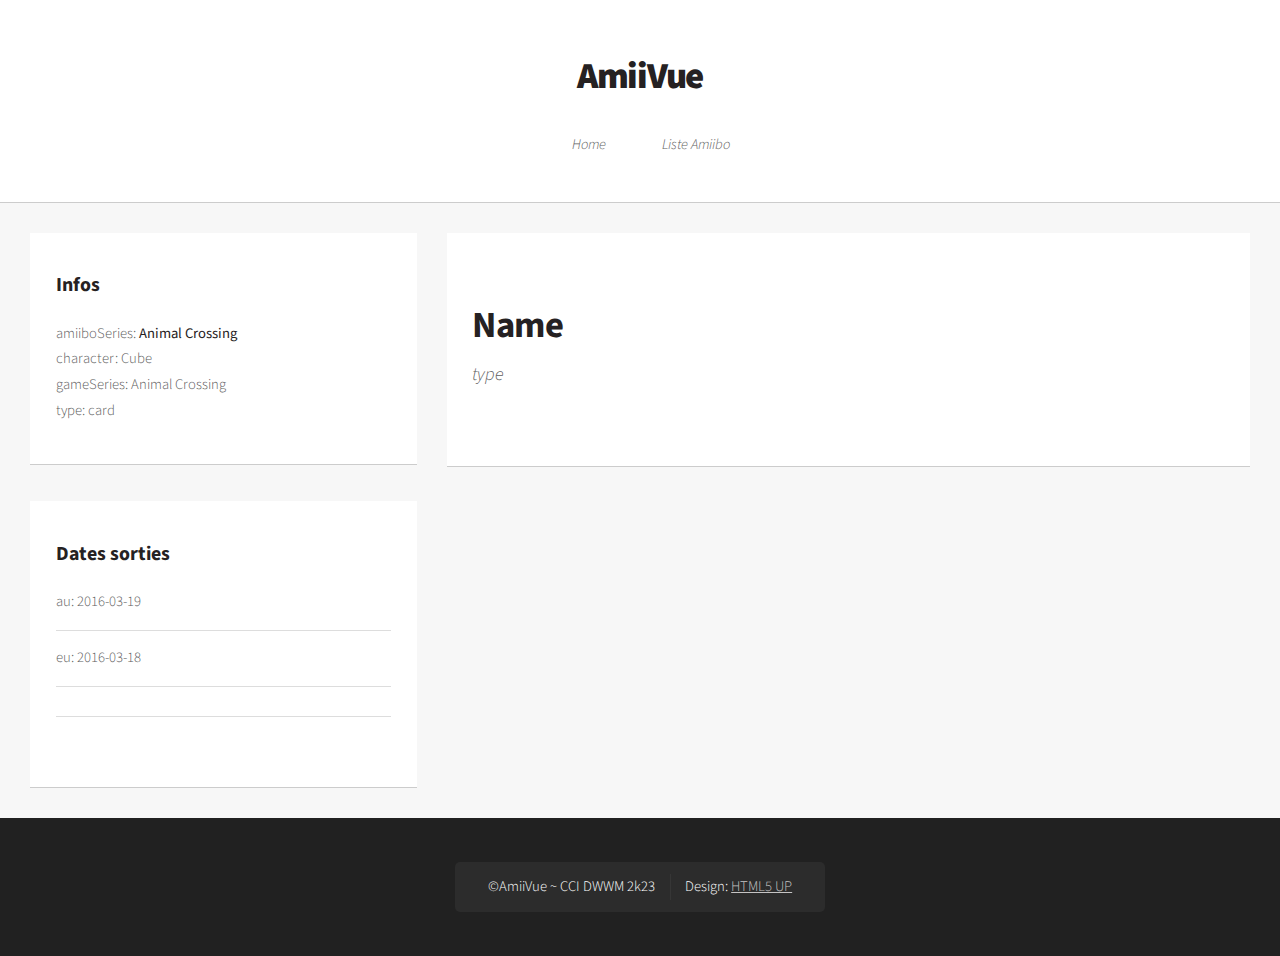
==== detail.html @ 89505daa "footer and img" ====
<!DOCTYPE HTML>
<html>
	<head>
		<title>AmiiVue</title>
		<meta charset="utf-8" />
		<meta name="viewport" content="width=device-width, initial-scale=1, user-scalable=no" />
		<link rel="stylesheet" href="assets/css/main.css" />
	</head>
	<body class="left-sidebar is-preload">
		<div id="page-wrapper">

			<!-- Header -->
				<section id="header">

					<!-- Logo -->
						<h1><a href="index.html">AmiiVue</a></h1>

					<!-- Nav -->
					<nav id="nav">
						<ul>
							<li ><a href="index.html">Home</a></li>
							<li ><a href="liste.html">Liste Amiibo</a></li>
						</ul>
					</nav>

				</section>

			<!-- Main -->
				<section id="main">
					<div class="container">
						<div class="row">
							<div class="col-4 col-12-medium">

								<!-- Sidebar -->
									<section class="box">
										<header>
											<h3>Infos</h3>
										</header>
										<p> amiiboSeries: <b>Animal Crossing</b> <br />
											character: Cube<br />
											gameSeries: Animal Crossing<br />
											type: card
										</p>
										
									</section>
									<section class="box">
										<header>
											<h3>Dates sorties</h3>
										</header>
										
										<ul class="divided">
											<li>au: 2016-03-19</li>
											<li>eu: 2016-03-18</li>
											<li></li>
											<li></li>
										</ul>
										
									</section>

							</div>
							<div class="col-8 col-12-medium imp-medium">

								<!-- Content -->
									<article class="box post">
										<a href="#" class="featured"><img src="https://raw.githubusercontent.com/N3evin/AmiiboAPI/master/images/icon_04610001-01610502.png" alt="" /></a>
										<header>
											<h2>Name</h2>
											<p>type</p>
										</header>
									</article>

							</div>
						</div>
					</div>
				</section>

				<!-- Footer -->
			<section id="footer">
				<div class="container">
					<div class="row">						
						<div class="col-12">

							<!-- Copyright -->
								<div id="copyright">
									<ul class="links">
										<li>&copy;AmiiVue ~  CCI DWWM 2k23 </li><li>Design: <a href="http://html5up.net">HTML5 UP</a></li>
									</ul>
								</div>

						</div>
					</div>
				</div>
			</section>

		</div>

		
	</body>
</html>
---- assets/css/main.css ----
@import url("fontawesome-all.min.css");
@import url("https://fonts.googleapis.com/css?family=Source+Sans+Pro:300,400,700,900,300italic");

/*
	Dopetrope by HTML5 UP
	html5up.net | @ajlkn
	Free for personal and commercial use under the CCA 3.0 license (html5up.net/license)
*/

html, body, div, span, applet, object,
iframe, h1, h2, h3, h4, h5, h6, p, blockquote,
pre, a, abbr, acronym, address, big, cite,
code, del, dfn, em, img, ins, kbd, q, s, samp,
small, strike, strong, sub, sup, tt, var, b,
u, i, center, dl, dt, dd, ol, ul, li, fieldset,
form, label, legend, table, caption, tbody,
tfoot, thead, tr, th, td, article, aside,
canvas, details, embed, figure, figcaption,
footer, header, hgroup, menu, nav, output, ruby,
section, summary, time, mark, audio, video {
	margin: 0;
	padding: 0;
	border: 0;
	font-size: 100%;
	font: inherit;
	vertical-align: baseline;}

article, aside, details, figcaption, figure,
footer, header, hgroup, menu, nav, section {
	display: block;}

body {
	line-height: 1;
}

ol, ul {
	list-style: none;
}

blockquote, q {
	quotes: none;
}

	blockquote:before, blockquote:after, q:before, q:after {
		content: '';
		content: none;
	}

table {
	border-collapse: collapse;
	border-spacing: 0;
}

body {
	-webkit-text-size-adjust: none;
}

mark {
	background-color: transparent;
	color: inherit;
}

input::-moz-focus-inner {
	border: 0;
	padding: 0;
}

input, select, textarea {
	-moz-appearance: none;
	-webkit-appearance: none;
	-ms-appearance: none;
	appearance: none;
}

/* Basic */

	html {
		box-sizing: border-box;
	}

	*, *:before, *:after {
		box-sizing: inherit;
	}

	body {
		background: #ffffff;
	}

		body.is-preload *, body.is-preload *:before, body.is-preload *:after {
			-moz-animation: none !important;
			-webkit-animation: none !important;
			-ms-animation: none !important;
			animation: none !important;
			-moz-transition: none !important;
			-webkit-transition: none !important;
			-ms-transition: none !important;
			transition: none !important;
		}

	body, input, textarea, select {
		font-family: 'Source Sans Pro';
		font-weight: 300;
		color: #5d5d5d;
		font-size: 14pt;
		line-height: 1.75em;
	}

	strong, b {
		color: #252122;
		font-weight: 400;
	}

	i, em {
		font-style: italic;
	}

	sub {
		position: relative;
		top: 0.5em;
		font-size: 0.8em;
	}

	sup {
		position: relative;
		top: -0.5em;
		font-size: 0.8em;
	}

	blockquote {
		border-left: solid 0.75em #dddddd;
		padding: 1em 0 1em 1.5em;
		font-style: italic;
	}

	h1, h2, h3, h4, h5, h6 {
		color: #252122;
		font-weight: 700;
	}

	h1 a, h2 a, h3 a, h4 a, h5 a, h6 a {
		color: inherit;
		text-decoration: none;
	}

	h2 {
		font-size: 1.5em;
	}

	h3 {
		font-size: 1.35em;
	}

	a {
		color: #d52349;
		text-decoration: underline;
	}

		a:hover {
			text-decoration: none;
		}

	br.clear {
		clear: both;
	}

	hr {
		border: 0;
		border-top: solid 1px #dddddd;
		height: 1px;
		margin: 2em 0 2em 0;
	}

	p, ul, ol, dl, table {
		margin-bottom: 2em;
	}

/* Container */

	.container {
		margin: 0 auto;
		max-width: 100%;
		width: 70em;
	}

		@media screen and (max-width: 1680px) {

			.container {
				width: 70em;
			}

		}

		@media screen and (max-width: 1280px) {

			.container {
				width: calc(100% - 60px);
			}

		}

		@media screen and (max-width: 980px) {

			.container {
				width: calc(100% - 80px);
			}

		}

		@media screen and (max-width: 736px) {

			.container {
				width: calc(100% - 40px);
			}

		}

/* Row */

	.row {
		display: flex;
		flex-wrap: wrap;
		box-sizing: border-box;
		align-items: stretch;
	}

		.row > * {
			box-sizing: border-box;
		}

		.row.gtr-uniform > * > :last-child {
			margin-bottom: 0;
		}

		.row.aln-left {
			justify-content: flex-start;
		}

		.row.aln-center {
			justify-content: center;
		}

		.row.aln-right {
			justify-content: flex-end;
		}

		.row.aln-top {
			align-items: flex-start;
		}

		.row.aln-middle {
			align-items: center;
		}

		.row.aln-bottom {
			align-items: flex-end;
		}

		.row > .imp {
			order: -1;
		}

		.row > .col-1 {
			width: 8.33333%;
		}

		.row > .off-1 {
			margin-left: 8.33333%;
		}

		.row > .col-2 {
			width: 16.66667%;
		}

		.row > .off-2 {
			margin-left: 16.66667%;
		}

		.row > .col-3 {
			width: 25%;
		}

		.row > .off-3 {
			margin-left: 25%;
		}

		.row > .col-4 {
			width: 33.33333%;
		}

		.row > .off-4 {
			margin-left: 33.33333%;
		}

		.row > .col-5 {
			width: 41.66667%;
		}

		.row > .off-5 {
			margin-left: 41.66667%;
		}

		.row > .col-6 {
			width: 50%;
		}

		.row > .off-6 {
			margin-left: 50%;
		}

		.row > .col-7 {
			width: 58.33333%;
		}

		.row > .off-7 {
			margin-left: 58.33333%;
		}

		.row > .col-8 {
			width: 66.66667%;
		}

		.row > .off-8 {
			margin-left: 66.66667%;
		}

		.row > .col-9 {
			width: 75%;
		}

		.row > .off-9 {
			margin-left: 75%;
		}

		.row > .col-10 {
			width: 83.33333%;
		}

		.row > .off-10 {
			margin-left: 83.33333%;
		}

		.row > .col-11 {
			width: 91.66667%;
		}

		.row > .off-11 {
			margin-left: 91.66667%;
		}

		.row > .col-12 {
			width: 100%;
		}

		.row > .off-12 {
			margin-left: 100%;
		}

		.row.gtr-0 {
			margin-top: 0px;
			margin-left: 0px;
		}

			.row.gtr-0 > * {
				padding: 0px 0 0 0px;
			}

			.row.gtr-0.gtr-uniform {
				margin-top: 0px;
			}

				.row.gtr-0.gtr-uniform > * {
					padding-top: 0px;
				}

		.row.gtr-25 {
			margin-top: -12.5px;
			margin-left: -12.5px;
		}

			.row.gtr-25 > * {
				padding: 12.5px 0 0 12.5px;
			}

			.row.gtr-25.gtr-uniform {
				margin-top: -12.5px;
			}

				.row.gtr-25.gtr-uniform > * {
					padding-top: 12.5px;
				}

		.row.gtr-50 {
			margin-top: -25px;
			margin-left: -25px;
		}

			.row.gtr-50 > * {
				padding: 25px 0 0 25px;
			}

			.row.gtr-50.gtr-uniform {
				margin-top: -25px;
			}

				.row.gtr-50.gtr-uniform > * {
					padding-top: 25px;
				}

		.row {
			margin-top: -50px;
			margin-left: -50px;
		}

			.row > * {
				padding: 50px 0 0 50px;
			}

			.row.gtr-uniform {
				margin-top: -50px;
			}

				.row.gtr-uniform > * {
					padding-top: 50px;
				}

		.row.gtr-150 {
			margin-top: -75px;
			margin-left: -75px;
		}

			.row.gtr-150 > * {
				padding: 75px 0 0 75px;
			}

			.row.gtr-150.gtr-uniform {
				margin-top: -75px;
			}

				.row.gtr-150.gtr-uniform > * {
					padding-top: 75px;
				}

		.row.gtr-200 {
			margin-top: -100px;
			margin-left: -100px;
		}

			.row.gtr-200 > * {
				padding: 100px 0 0 100px;
			}

			.row.gtr-200.gtr-uniform {
				margin-top: -100px;
			}

				.row.gtr-200.gtr-uniform > * {
					padding-top: 100px;
				}

		@media screen and (max-width: 1680px) {

			.row {
				display: flex;
				flex-wrap: wrap;
				box-sizing: border-box;
				align-items: stretch;
			}

				.row > * {
					box-sizing: border-box;
				}

				.row.gtr-uniform > * > :last-child {
					margin-bottom: 0;
				}

				.row.aln-left {
					justify-content: flex-start;
				}

				.row.aln-center {
					justify-content: center;
				}

				.row.aln-right {
					justify-content: flex-end;
				}

				.row.aln-top {
					align-items: flex-start;
				}

				.row.aln-middle {
					align-items: center;
				}

				.row.aln-bottom {
					align-items: flex-end;
				}

				.row > .imp-xlarge {
					order: -1;
				}

				.row > .col-1-xlarge {
					width: 8.33333%;
				}

				.row > .off-1-xlarge {
					margin-left: 8.33333%;
				}

				.row > .col-2-xlarge {
					width: 16.66667%;
				}

				.row > .off-2-xlarge {
					margin-left: 16.66667%;
				}

				.row > .col-3-xlarge {
					width: 25%;
				}

				.row > .off-3-xlarge {
					margin-left: 25%;
				}

				.row > .col-4-xlarge {
					width: 33.33333%;
				}

				.row > .off-4-xlarge {
					margin-left: 33.33333%;
				}

				.row > .col-5-xlarge {
					width: 41.66667%;
				}

				.row > .off-5-xlarge {
					margin-left: 41.66667%;
				}

				.row > .col-6-xlarge {
					width: 50%;
				}

				.row > .off-6-xlarge {
					margin-left: 50%;
				}

				.row > .col-7-xlarge {
					width: 58.33333%;
				}

				.row > .off-7-xlarge {
					margin-left: 58.33333%;
				}

				.row > .col-8-xlarge {
					width: 66.66667%;
				}

				.row > .off-8-xlarge {
					margin-left: 66.66667%;
				}

				.row > .col-9-xlarge {
					width: 75%;
				}

				.row > .off-9-xlarge {
					margin-left: 75%;
				}

				.row > .col-10-xlarge {
					width: 83.33333%;
				}

				.row > .off-10-xlarge {
					margin-left: 83.33333%;
				}

				.row > .col-11-xlarge {
					width: 91.66667%;
				}

				.row > .off-11-xlarge {
					margin-left: 91.66667%;
				}

				.row > .col-12-xlarge {
					width: 100%;
				}

				.row > .off-12-xlarge {
					margin-left: 100%;
				}

				.row.gtr-0 {
					margin-top: 0px;
					margin-left: 0px;
				}

					.row.gtr-0 > * {
						padding: 0px 0 0 0px;
					}

					.row.gtr-0.gtr-uniform {
						margin-top: 0px;
					}

						.row.gtr-0.gtr-uniform > * {
							padding-top: 0px;
						}

				.row.gtr-25 {
					margin-top: -12.5px;
					margin-left: -12.5px;
				}

					.row.gtr-25 > * {
						padding: 12.5px 0 0 12.5px;
					}

					.row.gtr-25.gtr-uniform {
						margin-top: -12.5px;
					}

						.row.gtr-25.gtr-uniform > * {
							padding-top: 12.5px;
						}

				.row.gtr-50 {
					margin-top: -25px;
					margin-left: -25px;
				}

					.row.gtr-50 > * {
						padding: 25px 0 0 25px;
					}

					.row.gtr-50.gtr-uniform {
						margin-top: -25px;
					}

						.row.gtr-50.gtr-uniform > * {
							padding-top: 25px;
						}

				.row {
					margin-top: -50px;
					margin-left: -50px;
				}

					.row > * {
						padding: 50px 0 0 50px;
					}

					.row.gtr-uniform {
						margin-top: -50px;
					}

						.row.gtr-uniform > * {
							padding-top: 50px;
						}

				.row.gtr-150 {
					margin-top: -75px;
					margin-left: -75px;
				}

					.row.gtr-150 > * {
						padding: 75px 0 0 75px;
					}

					.row.gtr-150.gtr-uniform {
						margin-top: -75px;
					}

						.row.gtr-150.gtr-uniform > * {
							padding-top: 75px;
						}

				.row.gtr-200 {
					margin-top: -100px;
					margin-left: -100px;
				}

					.row.gtr-200 > * {
						padding: 100px 0 0 100px;
					}

					.row.gtr-200.gtr-uniform {
						margin-top: -100px;
					}

						.row.gtr-200.gtr-uniform > * {
							padding-top: 100px;
						}

		}

		@media screen and (max-width: 1280px) {

			.row {
				display: flex;
				flex-wrap: wrap;
				box-sizing: border-box;
				align-items: stretch;
			}

				.row > * {
					box-sizing: border-box;
				}

				.row.gtr-uniform > * > :last-child {
					margin-bottom: 0;
				}

				.row.aln-left {
					justify-content: flex-start;
				}

				.row.aln-center {
					justify-content: center;
				}

				.row.aln-right {
					justify-content: flex-end;
				}

				.row.aln-top {
					align-items: flex-start;
				}

				.row.aln-middle {
					align-items: center;
				}

				.row.aln-bottom {
					align-items: flex-end;
				}

				.row > .imp-large {
					order: -1;
				}

				.row > .col-1-large {
					width: 8.33333%;
				}

				.row > .off-1-large {
					margin-left: 8.33333%;
				}

				.row > .col-2-large {
					width: 16.66667%;
				}

				.row > .off-2-large {
					margin-left: 16.66667%;
				}

				.row > .col-3-large {
					width: 25%;
				}

				.row > .off-3-large {
					margin-left: 25%;
				}

				.row > .col-4-large {
					width: 33.33333%;
				}

				.row > .off-4-large {
					margin-left: 33.33333%;
				}

				.row > .col-5-large {
					width: 41.66667%;
				}

				.row > .off-5-large {
					margin-left: 41.66667%;
				}

				.row > .col-6-large {
					width: 50%;
				}

				.row > .off-6-large {
					margin-left: 50%;
				}

				.row > .col-7-large {
					width: 58.33333%;
				}

				.row > .off-7-large {
					margin-left: 58.33333%;
				}

				.row > .col-8-large {
					width: 66.66667%;
				}

				.row > .off-8-large {
					margin-left: 66.66667%;
				}

				.row > .col-9-large {
					width: 75%;
				}

				.row > .off-9-large {
					margin-left: 75%;
				}

				.row > .col-10-large {
					width: 83.33333%;
				}

				.row > .off-10-large {
					margin-left: 83.33333%;
				}

				.row > .col-11-large {
					width: 91.66667%;
				}

				.row > .off-11-large {
					margin-left: 91.66667%;
				}

				.row > .col-12-large {
					width: 100%;
				}

				.row > .off-12-large {
					margin-left: 100%;
				}

				.row.gtr-0 {
					margin-top: 0px;
					margin-left: 0px;
				}

					.row.gtr-0 > * {
						padding: 0px 0 0 0px;
					}

					.row.gtr-0.gtr-uniform {
						margin-top: 0px;
					}

						.row.gtr-0.gtr-uniform > * {
							padding-top: 0px;
						}

				.row.gtr-25 {
					margin-top: -7.5px;
					margin-left: -7.5px;
				}

					.row.gtr-25 > * {
						padding: 7.5px 0 0 7.5px;
					}

					.row.gtr-25.gtr-uniform {
						margin-top: -7.5px;
					}

						.row.gtr-25.gtr-uniform > * {
							padding-top: 7.5px;
						}

				.row.gtr-50 {
					margin-top: -15px;
					margin-left: -15px;
				}

					.row.gtr-50 > * {
						padding: 15px 0 0 15px;
					}

					.row.gtr-50.gtr-uniform {
						margin-top: -15px;
					}

						.row.gtr-50.gtr-uniform > * {
							padding-top: 15px;
						}

				.row {
					margin-top: -30px;
					margin-left: -30px;
				}

					.row > * {
						padding: 30px 0 0 30px;
					}

					.row.gtr-uniform {
						margin-top: -30px;
					}

						.row.gtr-uniform > * {
							padding-top: 30px;
						}

				.row.gtr-150 {
					margin-top: -45px;
					margin-left: -45px;
				}

					.row.gtr-150 > * {
						padding: 45px 0 0 45px;
					}

					.row.gtr-150.gtr-uniform {
						margin-top: -45px;
					}

						.row.gtr-150.gtr-uniform > * {
							padding-top: 45px;
						}

				.row.gtr-200 {
					margin-top: -60px;
					margin-left: -60px;
				}

					.row.gtr-200 > * {
						padding: 60px 0 0 60px;
					}

					.row.gtr-200.gtr-uniform {
						margin-top: -60px;
					}

						.row.gtr-200.gtr-uniform > * {
							padding-top: 60px;
						}

		}

		@media screen and (max-width: 980px) {

			.row {
				display: flex;
				flex-wrap: wrap;
				box-sizing: border-box;
				align-items: stretch;
			}

				.row > * {
					box-sizing: border-box;
				}

				.row.gtr-uniform > * > :last-child {
					margin-bottom: 0;
				}

				.row.aln-left {
					justify-content: flex-start;
				}

				.row.aln-center {
					justify-content: center;
				}

				.row.aln-right {
					justify-content: flex-end;
				}

				.row.aln-top {
					align-items: flex-start;
				}

				.row.aln-middle {
					align-items: center;
				}

				.row.aln-bottom {
					align-items: flex-end;
				}

				.row > .imp-medium {
					order: -1;
				}

				.row > .col-1-medium {
					width: 8.33333%;
				}

				.row > .off-1-medium {
					margin-left: 8.33333%;
				}

				.row > .col-2-medium {
					width: 16.66667%;
				}

				.row > .off-2-medium {
					margin-left: 16.66667%;
				}

				.row > .col-3-medium {
					width: 25%;
				}

				.row > .off-3-medium {
					margin-left: 25%;
				}

				.row > .col-4-medium {
					width: 33.33333%;
				}

				.row > .off-4-medium {
					margin-left: 33.33333%;
				}

				.row > .col-5-medium {
					width: 41.66667%;
				}

				.row > .off-5-medium {
					margin-left: 41.66667%;
				}

				.row > .col-6-medium {
					width: 50%;
				}

				.row > .off-6-medium {
					margin-left: 50%;
				}

				.row > .col-7-medium {
					width: 58.33333%;
				}

				.row > .off-7-medium {
					margin-left: 58.33333%;
				}

				.row > .col-8-medium {
					width: 66.66667%;
				}

				.row > .off-8-medium {
					margin-left: 66.66667%;
				}

				.row > .col-9-medium {
					width: 75%;
				}

				.row > .off-9-medium {
					margin-left: 75%;
				}

				.row > .col-10-medium {
					width: 83.33333%;
				}

				.row > .off-10-medium {
					margin-left: 83.33333%;
				}

				.row > .col-11-medium {
					width: 91.66667%;
				}

				.row > .off-11-medium {
					margin-left: 91.66667%;
				}

				.row > .col-12-medium {
					width: 100%;
				}

				.row > .off-12-medium {
					margin-left: 100%;
				}

				.row.gtr-0 {
					margin-top: 0px;
					margin-left: 0px;
				}

					.row.gtr-0 > * {
						padding: 0px 0 0 0px;
					}

					.row.gtr-0.gtr-uniform {
						margin-top: 0px;
					}

						.row.gtr-0.gtr-uniform > * {
							padding-top: 0px;
						}

				.row.gtr-25 {
					margin-top: -10px;
					margin-left: -10px;
				}

					.row.gtr-25 > * {
						padding: 10px 0 0 10px;
					}

					.row.gtr-25.gtr-uniform {
						margin-top: -10px;
					}

						.row.gtr-25.gtr-uniform > * {
							padding-top: 10px;
						}

				.row.gtr-50 {
					margin-top: -20px;
					margin-left: -20px;
				}

					.row.gtr-50 > * {
						padding: 20px 0 0 20px;
					}

					.row.gtr-50.gtr-uniform {
						margin-top: -20px;
					}

						.row.gtr-50.gtr-uniform > * {
							padding-top: 20px;
						}

				.row {
					margin-top: -40px;
					margin-left: -40px;
				}

					.row > * {
						padding: 40px 0 0 40px;
					}

					.row.gtr-uniform {
						margin-top: -40px;
					}

						.row.gtr-uniform > * {
							padding-top: 40px;
						}

				.row.gtr-150 {
					margin-top: -60px;
					margin-left: -60px;
				}

					.row.gtr-150 > * {
						padding: 60px 0 0 60px;
					}

					.row.gtr-150.gtr-uniform {
						margin-top: -60px;
					}

						.row.gtr-150.gtr-uniform > * {
							padding-top: 60px;
						}

				.row.gtr-200 {
					margin-top: -80px;
					margin-left: -80px;
				}

					.row.gtr-200 > * {
						padding: 80px 0 0 80px;
					}

					.row.gtr-200.gtr-uniform {
						margin-top: -80px;
					}

						.row.gtr-200.gtr-uniform > * {
							padding-top: 80px;
						}

		}

		@media screen and (max-width: 736px) {

			.row {
				display: flex;
				flex-wrap: wrap;
				box-sizing: border-box;
				align-items: stretch;
			}

				.row > * {
					box-sizing: border-box;
				}

				.row.gtr-uniform > * > :last-child {
					margin-bottom: 0;
				}

				.row.aln-left {
					justify-content: flex-start;
				}

				.row.aln-center {
					justify-content: center;
				}

				.row.aln-right {
					justify-content: flex-end;
				}

				.row.aln-top {
					align-items: flex-start;
				}

				.row.aln-middle {
					align-items: center;
				}

				.row.aln-bottom {
					align-items: flex-end;
				}

				.row > .imp-small {
					order: -1;
				}

				.row > .col-1-small {
					width: 8.33333%;
				}

				.row > .off-1-small {
					margin-left: 8.33333%;
				}

				.row > .col-2-small {
					width: 16.66667%;
				}

				.row > .off-2-small {
					margin-left: 16.66667%;
				}

				.row > .col-3-small {
					width: 25%;
				}

				.row > .off-3-small {
					margin-left: 25%;
				}

				.row > .col-4-small {
					width: 33.33333%;
				}

				.row > .off-4-small {
					margin-left: 33.33333%;
				}

				.row > .col-5-small {
					width: 41.66667%;
				}

				.row > .off-5-small {
					margin-left: 41.66667%;
				}

				.row > .col-6-small {
					width: 50%;
				}

				.row > .off-6-small {
					margin-left: 50%;
				}

				.row > .col-7-small {
					width: 58.33333%;
				}

				.row > .off-7-small {
					margin-left: 58.33333%;
				}

				.row > .col-8-small {
					width: 66.66667%;
				}

				.row > .off-8-small {
					margin-left: 66.66667%;
				}

				.row > .col-9-small {
					width: 75%;
				}

				.row > .off-9-small {
					margin-left: 75%;
				}

				.row > .col-10-small {
					width: 83.33333%;
				}

				.row > .off-10-small {
					margin-left: 83.33333%;
				}

				.row > .col-11-small {
					width: 91.66667%;
				}

				.row > .off-11-small {
					margin-left: 91.66667%;
				}

				.row > .col-12-small {
					width: 100%;
				}

				.row > .off-12-small {
					margin-left: 100%;
				}

				.row.gtr-0 {
					margin-top: 0px;
					margin-left: 0px;
				}

					.row.gtr-0 > * {
						padding: 0px 0 0 0px;
					}

					.row.gtr-0.gtr-uniform {
						margin-top: 0px;
					}

						.row.gtr-0.gtr-uniform > * {
							padding-top: 0px;
						}

				.row.gtr-25 {
					margin-top: -5px;
					margin-left: -5px;
				}

					.row.gtr-25 > * {
						padding: 5px 0 0 5px;
					}

					.row.gtr-25.gtr-uniform {
						margin-top: -5px;
					}

						.row.gtr-25.gtr-uniform > * {
							padding-top: 5px;
						}

				.row.gtr-50 {
					margin-top: -10px;
					margin-left: -10px;
				}

					.row.gtr-50 > * {
						padding: 10px 0 0 10px;
					}

					.row.gtr-50.gtr-uniform {
						margin-top: -10px;
					}

						.row.gtr-50.gtr-uniform > * {
							padding-top: 10px;
						}

				.row {
					margin-top: -20px;
					margin-left: -20px;
				}

					.row > * {
						padding: 20px 0 0 20px;
					}

					.row.gtr-uniform {
						margin-top: -20px;
					}

						.row.gtr-uniform > * {
							padding-top: 20px;
						}

				.row.gtr-150 {
					margin-top: -30px;
					margin-left: -30px;
				}

					.row.gtr-150 > * {
						padding: 30px 0 0 30px;
					}

					.row.gtr-150.gtr-uniform {
						margin-top: -30px;
					}

						.row.gtr-150.gtr-uniform > * {
							padding-top: 30px;
						}

				.row.gtr-200 {
					margin-top: -40px;
					margin-left: -40px;
				}

					.row.gtr-200 > * {
						padding: 40px 0 0 40px;
					}

					.row.gtr-200.gtr-uniform {
						margin-top: -40px;
					}

						.row.gtr-200.gtr-uniform > * {
							padding-top: 40px;
						}

		}

/* Form */

	form label {
		display: block;
		color: #252122;
		font-weight: 400;
		margin: 0 0 0.5em 0;
	}

	form input[type=text],
	form input[type=email],
	form input[type=password],
	form select,
	form textarea {
		-webkit-appearance: none;
		display: block;
		border: 0;
		padding: 0.75em 1em;
		font-size: 1em;
		border-radius: 5px;
		border: solid 1px #dddddd;
		background: #fff;
		width: 100%;
	}

		form input[type=text]:focus,
		form input[type=email]:focus,
		form input[type=password]:focus,
		form select:focus,
		form textarea:focus {
			box-shadow: inset 0px 0px 1px 1px #43bff0;
		}

	form textarea {
		height: 15em;
	}

	form ::-webkit-input-placeholder {
		color: #555 !important;
	}

	form :-moz-placeholder {
		color: #555 !important;
	}

	form ::-moz-placeholder {
		color: #555 !important;
	}

	form :-ms-input-placeholder {
		color: #555 !important;
	}

	form ::-moz-focus-inner {
		border: 0;
	}

/* Tables */

	table {
		width: 100%;
	}

		table tr {
			border-top: solid 1px #dddddd;
		}

			table tr:first-child {
				border-top: 0;
			}

		table td {
			padding: 0.5em 1em 0.5em 1em;
		}

		table th {
			text-align: left;
			padding: 0.5em 1em 0.5em 1em;
			font-weight: 700;
			margin: 0 0 1em 0;
		}

		table thead {
			border-bottom: solid 2px #dddddd;
		}

/* Section/Article */

	section, article {
		margin-bottom: 2.5em;
	}

		section > :last-child, section:last-child, article > :last-child, article:last-child {
			margin-bottom: 0;
		}

	header {
		margin: 0 0 1.5em 0;
	}

		header > p {
			display: block;
			font-style: italic;
			margin: 0.5em 0 0 0;
			padding-bottom: 0.5em;
		}

		header.major {
			position: relative;
			text-align: center;
			border-top: solid 1px #ccc;
			top: 1em;
			margin: 0 0 3em 0;
		}

			header.major h2 {
				background: #fff;
				position: relative;
				top: -0.65em;
				display: inline;
				margin: 0;
				padding: 0 1em 0 1em;
			}

	footer {
		margin: 2.25em 0 0 0;
	}

/* Box */

	.box {
		background: #ffffff;
		border-bottom: solid 1px #ccc;
		padding: 2.75em 1.75em 2.75em 1.75em;
	}

		.box .image.featured {
			position: relative;
			width: auto;
			left: 1.75em;
			top: 1.75em;
			margin: -4.5em 0 4.25em -3.5em;
		}

		.box.post header {
			padding-top: 1em;
			margin: 0 0 2em 0;
		}

		.box.post h2 {
			font-size: 2.5em;
			letter-spacing: -0.015em;
		}

		.box.post header > p {
			margin-top: 1.25em;
			font-size: 1.25em;
		}

		.box footer ul.actions {
			margin-bottom: 0;
		}

/* Button */

	input[type="button"],
	input[type="submit"],
	input[type="reset"],
	button,
	.button {
		-webkit-appearance: none;
		display: inline-block;
		text-decoration: none;
		cursor: pointer;
		border: 0;
		border-radius: 5px;
		background: #d52349;
		color: #fff !important;
		font-weight: 700;
		outline: 0;
		font-size: 1.1em;
		padding: 0.65em 1.5em 0.65em 1.5em;
		text-align: center;
		-moz-transition: background-color .25s ease-in-out;
		-webkit-transition: background-color .25s ease-in-out;
		-ms-transition: background-color .25s ease-in-out;
		transition: background-color .25s ease-in-out;
	}

		input[type="button"]:hover,
		input[type="submit"]:hover,
		input[type="reset"]:hover,
		button:hover,
		.button:hover {
			background: #e53359;
		}

		input[type="button"]:active,
		input[type="submit"]:active,
		input[type="reset"]:active,
		button:active,
		.button:active {
			background: #c51349;
		}

		input[type="button"].alt,
		input[type="submit"].alt,
		input[type="reset"].alt,
		button.alt,
		.button.alt {
			background: #252122;
		}

			input[type="button"].alt:hover,
			input[type="submit"].alt:hover,
			input[type="reset"].alt:hover,
			button.alt:hover,
			.button.alt:hover {
				background: #353132;
			}

			input[type="button"].alt:active,
			input[type="submit"].alt:active,
			input[type="reset"].alt:active,
			button.alt:active,
			.button.alt:active {
				background: #151112;
			}

		input[type="button"].icon:before,
		input[type="submit"].icon:before,
		input[type="reset"].icon:before,
		button.icon:before,
		.button.icon:before {
			opacity: 0.35;
			position: relative;
			top: 0.05em;
			margin-right: 0.75em;
		}

		input[type="button"].large,
		input[type="submit"].large,
		input[type="reset"].large,
		button.large,
		.button.large {
			font-size: 1.5em;
			padding: 0.75em 1.5em 0.75em 1.5em;
		}

/* Image */

	.image {
		display: inline-block;
		outline: 0;
	}

		.image img {
			display: block;
			width: 100%;
		}

		.image.centered {
			display: block;
			margin: 0 0 2em 0;
		}

			.image.centered img {
				margin: 0 auto;
				width: auto;
			}

		.image.featured {
			display: block;
			width: 100%;
			margin: 0 0 2em 0;
		}

		.image.left {
			float: left;
			margin: 0 2em 2em 0;
		}

/* List */

	ul {
		list-style: disc;
		padding-left: 1em;
	}

		ul li {
			padding-left: 0.5em;
		}

	ol {
		list-style: decimal;
		padding-left: 1.25em;
	}

		ol li {
			padding-left: 0.25em;
		}

/* Actions */

	ul.actions {
		list-style: none;
		padding-left: 0;
	}

		ul.actions li {
			display: inline-block;
			margin-left: 1em;
			padding-left: 0;
		}

			ul.actions li:first-child {
				margin-left: 0;
			}

/* Links */

	ul.links {
		list-style: none;
		padding-left: 0;
	}

		ul.links li {
			display: inline-block;
			border-left: solid 1px rgba(255, 255, 255, 0.05);
			padding: 0 0 0 1em;
			margin: 0 0 0 1em;
		}

			ul.links li:first-child {
				border-left: 0;
				padding-left: 0;
				margin-left: 0;
			}

/* Contact */

	ul.contact {
		list-style: none;
		padding-left: 0;
	}

		ul.contact li {
			position: relative;
			border-top: solid 1px #ddd;
			padding: 1.3em 0 1.3em 7em;
		}

			ul.contact li h3 {
				position: absolute;
				left: 0;
				top: 1.3em;
				font-size: 1.1em;
			}

			ul.contact li p {
				margin: 0;
			}

			ul.contact li:first-child {
				padding-top: 0;
				border-top: 0;
			}

				ul.contact li:first-child h3 {
					top: 0;
				}

/* Dates */

	ul.dates {
		list-style: none;
		padding-left: 0;
	}

		ul.dates li {
			position: relative;
			border-top: solid 1px #ddd;
			padding: 1.3em 0 1.3em 6.75em;
		}

		ul.dates .date {
			display: block;
			position: absolute;
			left: 0;
			top: 1.3em;
			background-color: #d52349;
			height: 3.5em;
			text-align: center;
			color: #fff;
			line-height: 1em;
			border-top-left-radius: 5px;
			border-bottom-left-radius: 5px;
			padding: 0.5em 0.75em 0 1em;
		}

			ul.dates .date:after {
				content: '';
				position: absolute;
				bottom: 0;
				right: -1.2em;
				border-left: solid 1.25em #d52349;
				border-top: solid 1.8em transparent;
				border-bottom: solid 1.8em transparent;
			}

			ul.dates .date strong {
				display: block;
				font-size: 1.75em;
				padding-top: 0.15em;
			}

		ul.dates h3 {
			font-size: 1.1em;
		}

		ul.dates p {
			margin: 0;
		}

		ul.dates li:first-child {
			border-top: 0;
			padding-top: 0;
		}

			ul.dates li:first-child .date {
				top: 0;
			}

/* Divided */

	ul.divided {
		list-style: none;
		padding-left: 0;
	}

		ul.divided li {
			border-top: solid 1px #ddd;
			padding: 1em 0 1em 0;
		}

			ul.divided li:first-child {
				border-top: 0;
				padding-top: 0;
			}

/* Social */

	ul.social {
		list-style: none;
		padding-left: 0;
		overflow: hidden;
		cursor: default;
		margin: 0 0 3.25em 0;
	}

		ul.social li {
			display: inline-block;
			padding-left: 0;
			margin-left: 0.75em;
		}

			ul.social li:first-child {
				margin-left: 0;
			}

			ul.social li a {
				display: inline-block;
				width: 3em;
				height: 3em;
				text-align: center;
				border-radius: 5px;
				background: #888;
				-moz-transition: background-color .25s ease-in-out;
				-webkit-transition: background-color .25s ease-in-out;
				-ms-transition: background-color .25s ease-in-out;
				transition: background-color .25s ease-in-out;
			}

				ul.social li a:before {
					color: #fff;
					font-size: 2em;
					line-height: 1.5em;
				}

				ul.social li a.fa-facebook {
					background: #3c5a98;
				}

					ul.social li a.fa-facebook:hover {
						background: #4c6aa8;
					}

				ul.social li a.fa-twitter {
					background: #2daae4;
				}

					ul.social li a.fa-twitter:hover {
						background: #3dbaf4;
					}

				ul.social li a.fa-dribbble {
					background: #c4376b;
				}

					ul.social li a.fa-dribbble:hover {
						background: #d4477b;
					}

				ul.social li a.fa-linkedin {
					background: #006599;
				}

					ul.social li a.fa-linkedin:hover {
						background: #1075a9;
					}

				ul.social li a.fa-tumblr {
					background: #2b4661;
				}

					ul.social li a.fa-tumblr:hover {
						background: #3b5671;
					}

				ul.social li a.fa-google-plus {
					background: #da2713;
				}

					ul.social li a.fa-google-plus:hover {
						background: #ea3723;
					}

/* Icons */

	.icon {
		text-decoration: none;
		position: relative;
		text-decoration: none;
	}

		.icon:before {
			-moz-osx-font-smoothing: grayscale;
			-webkit-font-smoothing: antialiased;
			display: inline-block;
			font-style: normal;
			font-variant: normal;
			text-rendering: auto;
			line-height: 1;
			text-transform: none !important;
			font-family: 'Font Awesome 5 Free';
			font-weight: 400;
		}

		.icon.solid:before {
			font-weight: 900;
		}

		.icon.brands:before {
			font-family: 'Font Awesome 5 Brands';
		}

		.icon:before {
			line-height: inherit;
		}

		.icon > .label {
			display: none;
		}

		.icon.featured {
			position: relative;
			display: inline-block;
			background-color: #d52349;
			width: 9em;
			padding: 1.75em 0 0.75em 0;
			border-top-left-radius: 5px;
			border-top-right-radius: 5px;
			margin: 0 0 4.5em 0;
			cursor: default;
		}

			.icon.featured:before {
				font-size: 4.5em;
				line-height: 1em;
				color: #fff;
			}

			.icon.featured:after {
				content: '';
				position: absolute;
				bottom: -1.95em;
				left: 0;
				border-top: solid 2em #d52349;
				border-left: solid 4.5em transparent;
				border-right: solid 4.5em transparent;
			}

			.icon.featured.alt {
				background-color: #252122;
			}

				.icon.featured.alt:after {
					border-top-color: #252122;
				}

			.icon.featured.alt2 {
				background-color: #827a7c;
			}

				.icon.featured.alt2:after {
					border-top-color: #827a7c;
				}

/* Page Wrapper */

	#page-wrapper > section {
		margin-bottom: 0;
	}

/* Header */

	#header {
		position: relative;
		background: #ffffff;
		border-bottom: solid 1px #ccc;
		padding: 5em 0 4em 0;
		text-align: center;
	}

		#header h1 {
			color: #252122;
			font-weight: 900;
			font-size: 2.5em;
			letter-spacing: -0.035em;
			line-height: 1;
		}

/* Nav */

	#nav {
		margin: 2.5em 0 0 0;
	}

		#nav > ul {
			margin: 0;
		}

			#nav > ul > li {
				display: inline-block;
				font-style: italic;
				margin: 0 0.35em 0 0.35em;
			}

				#nav > ul > li > ul {
					display: none;
				}

				#nav > ul > li > a {
					border-radius: 5px;
					color: #5d5d5d;
					text-decoration: none;
					padding: 0.6em 1.2em 0.6em 1.2em;
					-moz-transition: background-color .25s ease-in-out;
					-webkit-transition: background-color .25s ease-in-out;
					-ms-transition: background-color .25s ease-in-out;
					transition: background-color .25s ease-in-out;
					outline: 0;
				}

				#nav > ul > li:hover > a, #nav > ul > li.active > a {
					background: #f3f3f3;
				}

				#nav > ul > li.current > a {
					background: #d52349;
					color: #fff !important;
					font-weight: 700;
				}

	.dropotron {
		border-radius: 5px;
		background-color: #252122;
		background-color: rgba(34, 30, 31, 0.98);
		padding: 1.25em 1.5em 1.25em 1.5em;
		font-style: italic;
		min-width: 13em;
		box-shadow: 0px 8px 15px 0px rgba(0, 0, 0, 0.5);
		text-align: left;
		margin-top: -1.25em;
		margin-left: -1px;
		list-style: none;
	}

		.dropotron a, .dropotron span {
			color: #aaa;
			text-decoration: none;
			-moz-transition: color .25s ease-in-out;
			-webkit-transition: color .25s ease-in-out;
			-ms-transition: color .25s ease-in-out;
			transition: color .25s ease-in-out;
		}

		.dropotron li {
			padding: 0.25em 0 0.25em 0;
		}

			.dropotron li:hover > a, .dropotron li:hover > span {
				color: #fff;
			}

		.dropotron.level-0 {
			margin-top: 2em;
		}

			.dropotron.level-0:before {
				content: '';
				display: block;
				position: absolute;
				left: 50%;
				margin-left: -10px;
				top: -9px;
				border-left: solid 10px transparent;
				border-right: solid 10px transparent;
				border-bottom: solid 10px #252122;
				border-bottom-color: rgba(34, 30, 31, 0.98);
			}

/* Banner */

	#banner {
		background: #474b4c url("../../images/banner.png");
		background-position: center;
		background-size: auto 100%;
		background-repeat: no-repeat;
		text-align: center;
		position: relative;
		padding: 8em 0;
		margin: 4em 0 0 0;
	}

		#banner header {
			background-color: rgba(34, 30, 31, 0.98);
			display: inline-block;
			padding: 2.5em 5em;
			border-radius: 5px;
		}

			#banner header h2 {
				color: #fff;
				font-weight: 700;
				font-size: 2.5em;
				margin: 0 0 0.65em 0;
			}

			#banner header p {
				color: #d52349;
				padding: 0;
				font-style: normal;
				margin: 0;
				font-size: 1.5em;
			}

/* Intro */

	#intro {
		text-align: center;
		overflow: hidden;
		background: #ffffff;
	}

		#intro section {
			margin: 3em 0;
			padding: 2.5em 0;
		}

		#intro h2 {
			font-size: 1.75em;
		}

		#intro p {
			margin: 0;
		}

		#intro .middle {
			position: relative;
			z-index: 1;
		}

			#intro .middle:before {
				content: '';
				width: 32px;
				height: 100%;
				position: absolute;
				left: -24px;
				top: 0;
				display: block;
				z-index: -1;
				box-shadow: 32px 0 0 0 #fff, 0 -32px 0 0 #fff, 0 32px 0 0 #fff, 32px 32px 0 0 #fff, 32px -32px 0 0 #fff, 0 0 32px 0 rgba(0, 0, 0, 0.15);
			}

			#intro .middle:after {
				content: '';
				width: 32px;
				height: 100%;
				position: absolute;
				right: -24px;
				top: 0;
				display: block;
				z-index: -1;
				box-shadow: -32px 0 0 0 #fff, 0 -32px 0 0 #fff, 0 32px 0 0 #fff, -32px 32px 0 0 #fff, -32px -32px 0 0 #fff, 0 0 32px 0 rgba(0, 0, 0, 0.15);
			}

		#intro .button {
			min-width: 12em;
		}

		#intro footer {
			margin: 0;
		}

/* Main */

	#main {
		position: relative;
		background: #f7f7f7 url("images/bg02.png");
		padding: 4em 0 4em 0;
	}

	#main:before {
		content: '';
		position: absolute;
		top: 0;
		left: 0;
		width: 100%;
		
		background-size: 100% 100%;
		z-index: 0;
		opacity: 0.1;
	}

	#main .major h2 {
		background: #f7f7f7 url("images/bg02.png");
	}

/* Footer */

	#footer {
		position: relative;
		background: #212121;
		color:#fff;
		padding: 4em 0;
	}

		#footer:before {
			content: '';
			position: absolute;
			top: 0;
			left: 0;
			width: 100%;
			background: url("images/bg01.png");
			background-size: 100% 100%;
			z-index: 0;
			opacity: 0.5;
		}

		#footer a {
			color: #c5c4c4;
		}

		#footer h2, #footer h3, #footer h4, #footer h5, #footer h6, #footer strong, #footer b {
			color: #fff;
		}

			#footer h2 a, #footer h3 a, #footer h4 a, #footer h5 a, #footer h6 a, #footer strong a, #footer b a {
				color: inherit;
			}

		#footer ul.contact li,
		#footer ul.dates li,
		#footer ul.divided li {
			border-top-color: #353434;
			border-top-color: rgba(255, 255, 255, 0.05);
		}

		#footer header {
			margin: 0 0 3em 0;
		}

			#footer header h2 {
				font-size: 1.75em;
			}

/* Copyright */

	#copyright {
		text-align: center;
		margin: 3em 0 2em 0;
	}

		#copyright ul.links {
			display: inline-block;
			background: #2C2929;
			background: rgba(255, 255, 255, 0.05);
			border-radius: 5px;
			margin: 0;
			padding: 0.85em 2.25em 0.85em 2.25em;
		}

/* XLarge */

	@media screen and (max-width: 1680px) {

		/* Basic */

			body, input, textarea, select {
				font-size: 12pt;
			}

	}

/* Large */

	@media screen and (max-width: 1280px) {

		/* Basic */

			body, input, textarea, select {
				font-size: 11pt;
			}

		/* Section/Article */

			header.major {
				margin: 0.75em 0 2.5em 0;
			}

				header.major h2 {
					padding: 0 1em 0 1em;
				}

		/* Social */

			ul.social li {
				margin: 0 0 0.25em 0.75em;
			}

		/* Header */

			#header {
				padding: 4em 0 3em 0;
			}

		/* Banner */

			#banner {
				padding: 6em 0;
				margin: 3em 0 0 0;
			}

		/* Intro */

			#intro {
				padding: 0;
			}

				#intro section {
					padding: 1em 2em;
				}

				#intro .middle:before {
					left: -12px;
				}

				#intro .middle:after {
					right: -12px;
				}

		/* Main */

			#main {
				padding: 30px 0;
			}

		/* Footer */

			#footer {
				padding: 3em 0;
			}

				#footer:before {
					height: 2.5em;
				}

				#footer header {
					margin: 0 0 1.5em 0;
				}

					#footer header h2 {
						font-size: 1.25em;
					}

		/* Copyright */

			#copyright {
				margin: 0;
			}

	}

/* Medium */

	#navPanel, #titleBar {
		display: none;
	}

	@media screen and (max-width: 980px) {

		/* Basic */

			html, body {
				overflow-x: hidden;
			}

		/* Box */

			.box footer ul.actions li {
				margin: 1em 0 0 0;
				display: block;
			}

				.box footer ul.actions li .button {
					width: 100%;
				}

				.box footer ul.actions li:first-child {
					margin-top: 0;
				}

		/* Header */

			#header {
				padding: 3.5em 0 3em 0;
			}

		/* Nav */

			#nav {
				display: none;
			}

		/* Intro */

			#intro {
				padding: 3em 0 0 0;
			}

				#intro section {
					position: relative;
					border-top: solid 1px #dfdfdf;
					margin: 0;
					padding: 40px 0 0 0;
				}

					#intro section.first {
						border-top: 0;
						padding-top: 0;
					}

					#intro section p {
						margin: 0;
					}

				#intro .middle:before, #intro .middle:after {
					display: none;
				}

				#intro footer {
					padding: 3em 0 0 0;
				}

					#intro footer ul.actions {
						margin-bottom: 0;
					}

		/* Main */

			#main {
				padding: 40px 0;
			}

		/* Copyright */

			#copyright ul.links {
				display: block;
			}

		/* Nav */

			#page-wrapper {
				-moz-backface-visibility: hidden;
				-webkit-backface-visibility: hidden;
				-ms-backface-visibility: hidden;
				backface-visibility: hidden;
				-moz-transition: -moz-transform 0.5s ease;
				-webkit-transition: -webkit-transform 0.5s ease;
				-ms-transition: -ms-transform 0.5s ease;
				transition: transform 0.5s ease;
				padding-bottom: 1px;
			}

			#titleBar {
				-moz-backface-visibility: hidden;
				-webkit-backface-visibility: hidden;
				-ms-backface-visibility: hidden;
				backface-visibility: hidden;
				-moz-transition: -moz-transform 0.5s ease;
				-webkit-transition: -webkit-transform 0.5s ease;
				-ms-transition: -ms-transform 0.5s ease;
				transition: transform 0.5s ease;
				display: block;
				height: 44px;
				left: 0;
				position: fixed;
				top: 0;
				width: 100%;
				z-index: 10001;
				background: none;
			}

				#titleBar .toggle {
					text-decoration: none;
					width: 80px;
					height: 60px;
				}

					#titleBar .toggle:before {
						-moz-osx-font-smoothing: grayscale;
						-webkit-font-smoothing: antialiased;
						display: inline-block;
						font-style: normal;
						font-variant: normal;
						text-rendering: auto;
						line-height: 1;
						text-transform: none !important;
						font-family: 'Font Awesome 5 Free';
						font-weight: 900;
					}

					#titleBar .toggle:before {
						content: '\f0c9';
						display: block;
						position: absolute;
						left: 10px;
						top: 10px;
						width: 50px;
						height: 40px;
						line-height: 40px;
						font-size: 18px;
						color: #fff;
						text-align: center;
						background: rgba(150, 150, 150, 0.75);
						border-radius: 5px;
					}

					#titleBar .toggle:active:before {
						background-color: #969696;
					}

			#navPanel {
				-moz-backface-visibility: hidden;
				-webkit-backface-visibility: hidden;
				-ms-backface-visibility: hidden;
				backface-visibility: hidden;
				-moz-transform: translateX(-275px);
				-webkit-transform: translateX(-275px);
				-ms-transform: translateX(-275px);
				transform: translateX(-275px);
				-moz-transition: -moz-transform 0.5s ease;
				-webkit-transition: -webkit-transform 0.5s ease;
				-ms-transition: -ms-transform 0.5s ease;
				transition: transform 0.5s ease;
				display: block;
				height: 100%;
				left: 0;
				overflow-y: auto;
				position: fixed;
				top: 0;
				width: 275px;
				z-index: 10002;
				color: #858484;
				background-image: url("images/bg02.png");
				box-shadow: inset -3px 0px 5px 0px rgba(0, 0, 0, 0.35);
			}

				#navPanel .link {
					display: block;
					color: #888;
					text-decoration: none;
					height: 44px;
					line-height: 44px;
					border-top: solid 1px rgba(255, 255, 255, 0.05);
					padding: 0 1em 0 1em;
					font-style: italic;
				}

					#navPanel .link:first-child {
						border-top: 0;
					}

				#navPanel .indent-1 {
					display: inline-block;
					width: 1em;
				}

				#navPanel .indent-2 {
					display: inline-block;
					width: 2em;
				}

				#navPanel .indent-3 {
					display: inline-block;
					width: 3em;
				}

				#navPanel .indent-4 {
					display: inline-block;
					width: 4em;
				}

				#navPanel .indent-5 {
					display: inline-block;
					width: 5em;
				}

				#navPanel .depth-0 {
					color: #fff;
				}

			body.navPanel-visible #page-wrapper {
				-moz-transform: translateX(275px);
				-webkit-transform: translateX(275px);
				-ms-transform: translateX(275px);
				transform: translateX(275px);
			}

			body.navPanel-visible #titleBar {
				-moz-transform: translateX(275px);
				-webkit-transform: translateX(275px);
				-ms-transform: translateX(275px);
				transform: translateX(275px);
			}

			body.navPanel-visible #navPanel {
				-moz-transform: translateX(0);
				-webkit-transform: translateX(0);
				-ms-transform: translateX(0);
				transform: translateX(0);
			}

	}

/* Small */

	@media screen and (max-width: 736px) {

		/* Basic */

			body, input, textarea, select {
				font-size: 11pt;
			}

			h2, h3, h4, h5, h6 {
				font-size: 1.25em;
			}

		/* Button */

			input[type="button"].large,
			input[type="submit"].large,
			input[type="reset"].large,
			button.large,
			.button.large {
				font-size: 1.1em;
				padding: 0.65em 1.5em 0.65em 1.5em;
			}

		/* Actions */

			ul.actions li {
				margin: 1em 0 0 0;
				display: block;
			}

				ul.actions li .button {
					width: 100%;
				}

				ul.actions li:first-child {
					margin-top: 0;
				}

		/* Section/Article */

			section, article {
				margin-bottom: 20px;
			}

			header {
				margin: 0 0 1em 0;
			}

			footer {
				margin: 2em 0 0 0;
			}

		/* Box */

			.box {
				padding: 25px 15px 20px 15px;
			}

				.box .image.featured {
					left: 15px;
					top: 15px;
					margin: -40px 0 40px -30px;
				}

				.box.post header {
					padding-top: 0;
					margin: 0 0 1em 0;
				}

				.box.post h2 {
					font-size: 1.5em;
					line-height: 1.5em;
				}

				.box.post header > p {
					margin-top: 0;
					font-size: 1em;
				}

		/* Divided */

			ul.divided li {
				padding: 0.5em 0 0.5em 0;
			}

		/* Contact */

			ul.contact li {
				padding: 0.8em 0 0.8em 7em;
			}

				ul.contact li h3 {
					top: 0.8em;
				}

		/* Dates */

			ul.dates li {
				padding-left: 6em;
			}

			ul.dates h3 {
				margin: 0 0 0.5em 0;
			}

		/* Links */

			ul.links li {
				display: block;
				padding: 0.25em 0 0 0;
				margin: 0.25em 0 0 0;
				border-left: 0;
			}

				ul.links li:first-child {
					padding-top: 0;
					margin-top: 0;
				}

		/* Social */

			ul.social li {
				margin: 0 0.5em 0.75em 0;
			}

		/* Icons */

			.icon.featured {
				width: 8em;
				margin: 0 0 3em 0;
			}

				.icon.featured:after {
					border-left: solid 4em transparent;
					border-right: solid 4em transparent;
				}

		/* Header */

			#header {
				text-align: center;
				padding: 2em 0;
			}

				#header h1 {
					color: #252122;
					font-weight: 900;
					font-size: 1.75em;
					letter-spacing: -0.035em;
				}

		/* Intro */

			#intro {
				padding: 2em 0 0 0;
			}

				#intro section {
					padding: 40px 0 0 0;
					margin: 20px 0 0 0;
				}

				#intro h2 {
					font-size: 1.25em;
				}

		/* Banner */

			#banner {
				padding: 6em 0;
				margin: 2em 0 0 0;
			}

				#banner header {
					padding: 1.5em 1em 1.5em 1em;
					display: block;
					border-radius: 0;
				}

					#banner header h2 {
						font-size: 1.5em;
						line-height: 1.5em;
						margin: 0 0 0.25em 0;
					}

					#banner header p {
						font-size: 1.2em;
					}

		/* Main */

			#main {
				padding: 20px 0;
			}

		/* Footer */

			#footer {
				padding: 40px 0 20px 0;
			}

	}
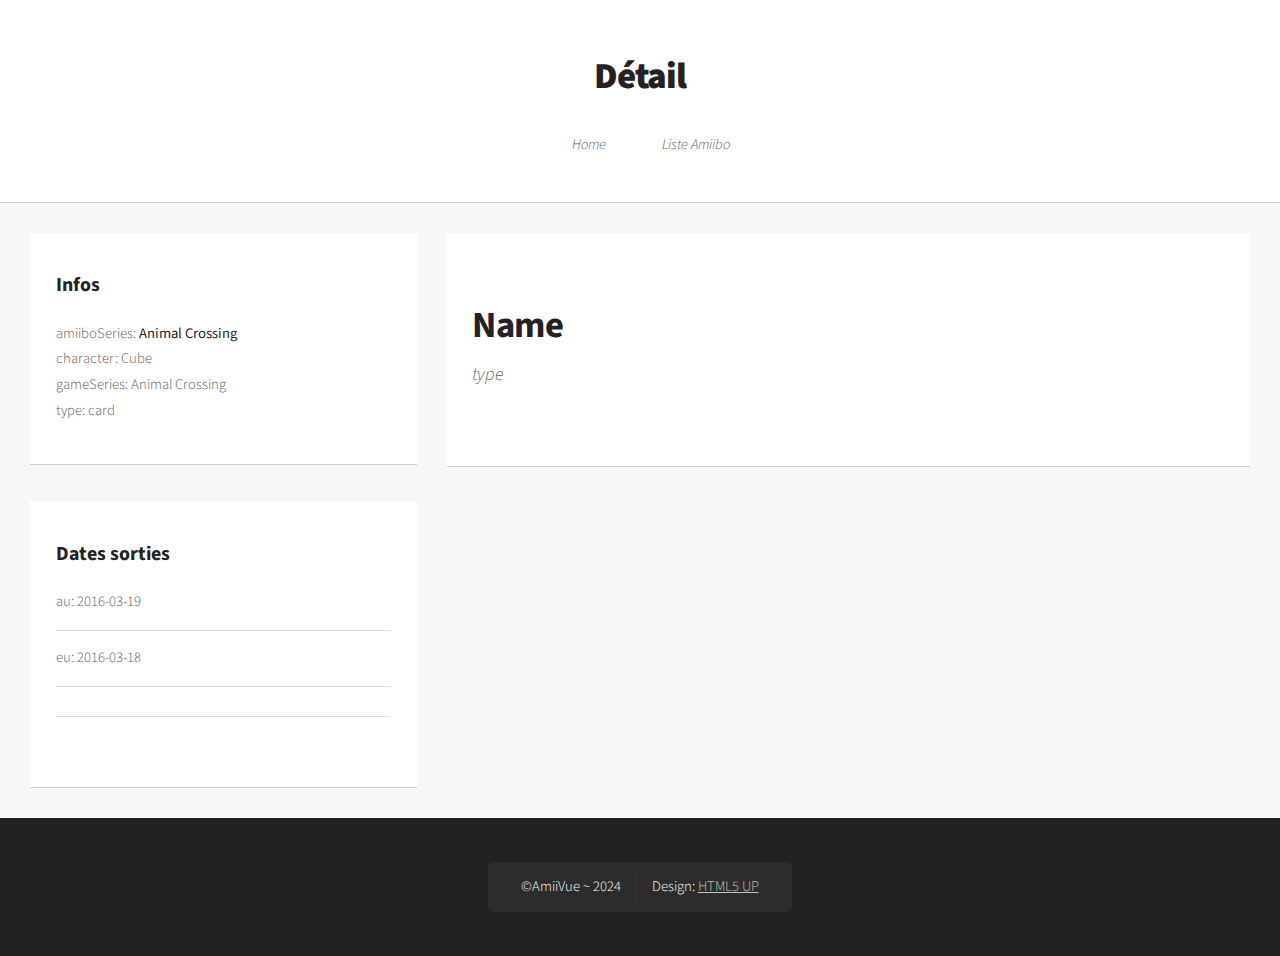
==== commit 153d1f54: "chore: update for Ynov" ====
--- a/detail.html
+++ b/detail.html
@@ -13,7 +13,7 @@
 				<section id="header">
 
 					<!-- Logo -->
-						<h1><a href="index.html">AmiiVue</a></h1>
+					<h1>Détail</h1>
 
 					<!-- Nav -->
 					<nav id="nav">
@@ -62,7 +62,7 @@
 
 								<!-- Content -->
 									<article class="box post">
-										<a href="#" class="featured"><img src="https://raw.githubusercontent.com/N3evin/AmiiboAPI/master/images/icon_04610001-01610502.png" alt="" /></a>
+										<a href="#" class="featured"><img src="https://raw.githubusercontent.com/N3evin/AmiiboAPI/master/images/icon_00800102-035d0302.png" alt="" /></a>
 										<header>
 											<h2>Name</h2>
 											<p>type</p>
@@ -83,7 +83,7 @@
 							<!-- Copyright -->
 								<div id="copyright">
 									<ul class="links">
-										<li>&copy;AmiiVue ~  CCI DWWM 2k23 </li><li>Design: <a href="http://html5up.net">HTML5 UP</a></li>
+										<li>&copy;AmiiVue ~ 2024</li><li>Design: <a href="http://html5up.net">HTML5 UP</a></li>
 									</ul>
 								</div>
 
--- a/assets/css/main.css
+++ b/assets/css/main.css
@@ -1,11 +1,5 @@
 @import url("fontawesome-all.min.css");
 @import url("https://fonts.googleapis.com/css?family=Source+Sans+Pro:300,400,700,900,300italic");
-
-/*
-	Dopetrope by HTML5 UP
-	html5up.net | @ajlkn
-	Free for personal and commercial use under the CCA 3.0 license (html5up.net/license)
-*/
 
 html, body, div, span, applet, object,
 iframe, h1, h2, h3, h4, h5, h6, p, blockquote,
